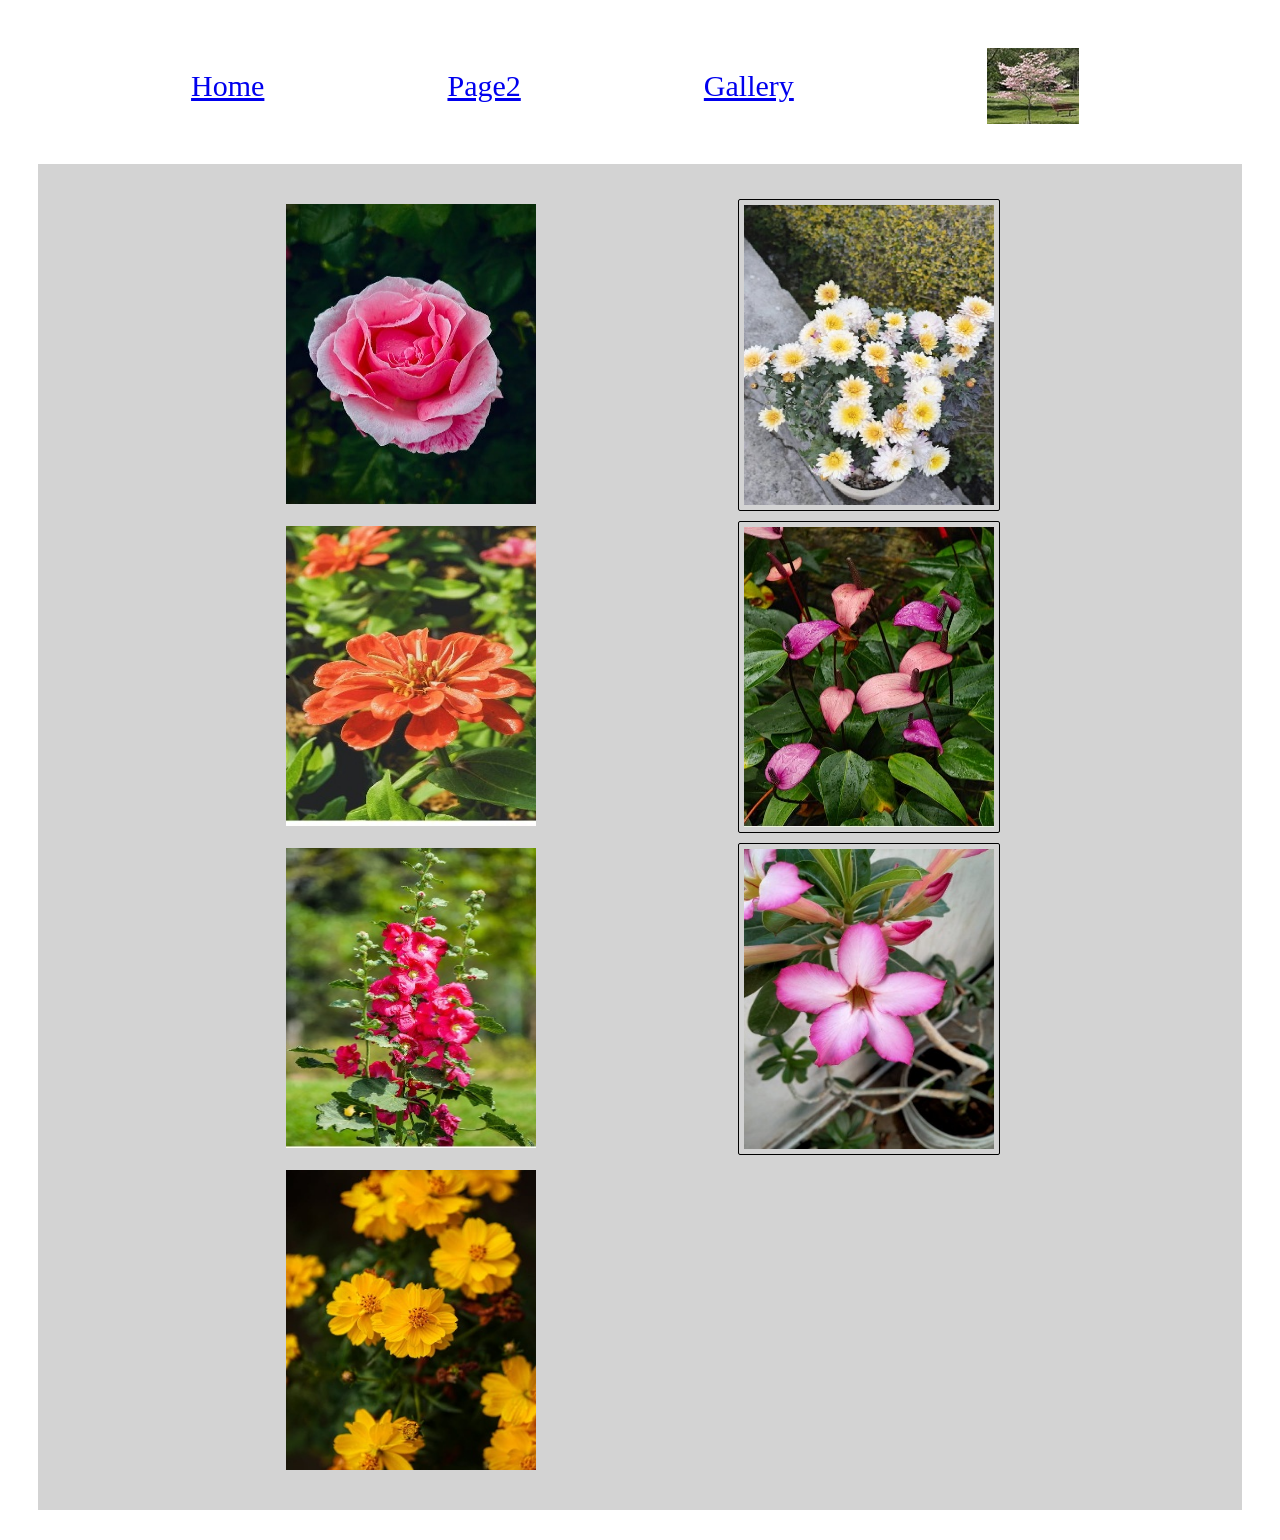
==== gallery.html @ a0408ce2 "Add files via upload" ====
<!DOCTYPE html>
<html lang="en">
<head>
    <meta charset="UTF-8">
    <meta name="viewport" content="width=device-width, initial-scale=1.0">
    <title>Gallery</title>
    <link rel="stylesheet" href="css/styles.css">
</head>
<body>
    <a id="skip_main" href="#main">Skip to Main Content</a>
    <nav class="nav">
        <a href="index.html">Home</a>
        <a href="page2.html">Page2</a>
        <a href="gallery.html">Gallery</a>
        <img src="images/cherry_blossom.jpg" alt="Cherry Blossom tree">
    </nav>
    <main id="main">
        <div class="grid_class">
            <img src="images/pink_rose.jpg" alt="Pink Rose">
            <img src="images/white_chrysanthemun.jpg" alt="White Chrysanthemun">
            <img src="images/orange_gerbera.jpg" alt="Orange Gerbera">
            <img src="images/pink_anthurium.jpg" alt="Pink Anthurium">
            <img src="images/red_hollyhock.jpg" alt="Red Hollyhock">
            <img src="images/pink_desertrose.jpg" alt="Pink Desert Rose">
            <img src="images/yellow_cosmos.jpg" alt="Yellow Cosmos">
            
        </div>
    </main>
</body>
</html>
---- css/styles.css ----
#skip_main{
    position:relative;
    content-visibility: hidden;
    display:block;
    height:30px;
}

#skip_main:focus{
    content-visibility: visible;
}

.nav {
    display:flex;
    justify-content: space-evenly;
    flex-wrap: nowrap;
    align-items: center;
    font-size:30px;
}
.nav a:hover{
    background-color:burlywood;
}

#main{
    margin:30px;
    padding:30px;
    background-color: lightgray;
    justify-items: top;
}    

#main_div{
    display:inline-block;
    width:60%;
    vertical-align: top;
}

h1{
    padding:20px;
    margin:20px;
    font-size : 50px;
 }

p{
    /*padding:10px;*/
    margin:10px;
    font-size : 40px;
}

aside{
    display:inline-block;
    width:30%;
    max-height: 500px;
}

img {
    border:1px ;
    margin:5px;
    padding:5px;
    border-radius: 2px;
}

.grid_class{
    display:grid;
    grid-template-columns: 40% 40%;
    justify-content: center;
    justify-items: center;
}

.grid_class img{
    height:300px;
    width:250px;
}

.grid_class img:nth-child(even){
    border-style:solid;
}

aside img{
    width:100%;
    height:100%;
    object-fit:contain;
}
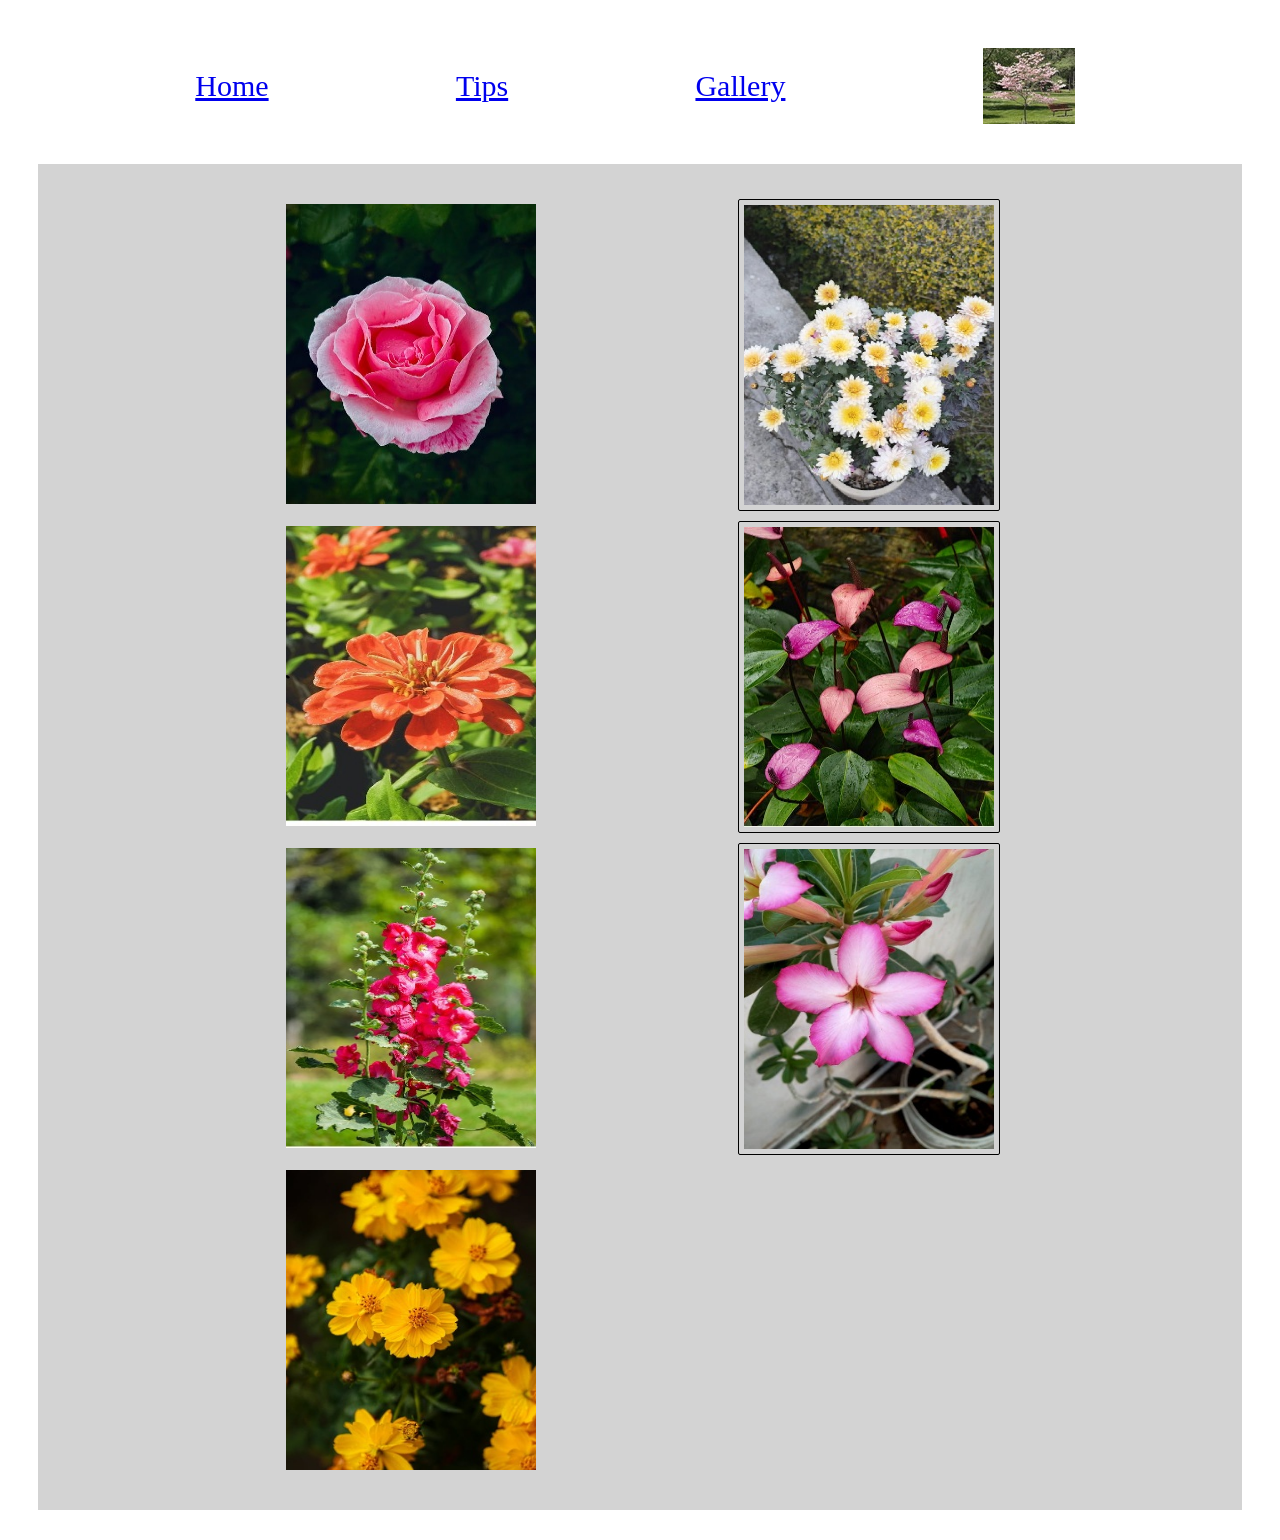
==== commit d13d1330: "New changes" ====
--- a/gallery.html
+++ b/gallery.html
@@ -10,7 +10,7 @@
     <a id="skip_main" href="#main">Skip to Main Content</a>
     <nav class="nav">
         <a href="index.html">Home</a>
-        <a href="page2.html">Page2</a>
+        <a href="tips.html">Tips</a>
         <a href="gallery.html">Gallery</a>
         <img src="images/cherry_blossom.jpg" alt="Cherry Blossom tree">
     </nav>
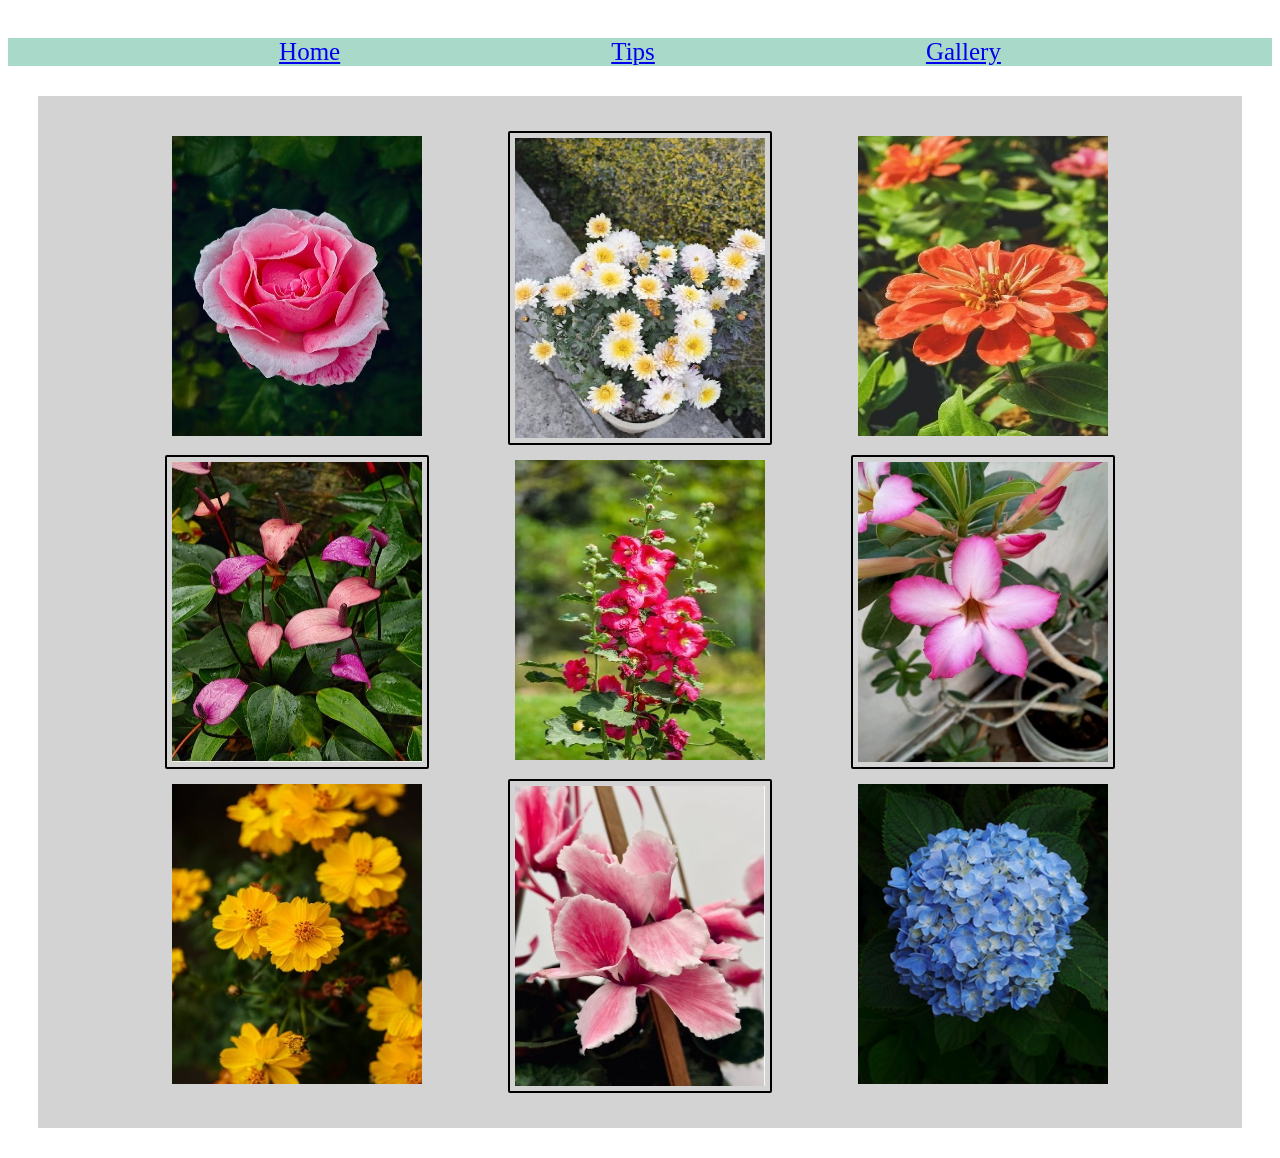
==== commit 8fe6241b: "New changes" ====
--- a/gallery.html
+++ b/gallery.html
@@ -12,18 +12,18 @@
         <a href="index.html">Home</a>
         <a href="tips.html">Tips</a>
         <a href="gallery.html">Gallery</a>
-        <img src="images/cherry_blossom.jpg" alt="Cherry Blossom tree">
     </nav>
     <main id="main">
         <div class="grid_class">
             <img src="images/pink_rose.jpg" alt="Pink Rose">
-            <img src="images/white_chrysanthemun.jpg" alt="White Chrysanthemun">
+            <img src="images/white_chrysanthemum.jpg" alt="White Chrysanthemum">
             <img src="images/orange_gerbera.jpg" alt="Orange Gerbera">
             <img src="images/pink_anthurium.jpg" alt="Pink Anthurium">
             <img src="images/red_hollyhock.jpg" alt="Red Hollyhock">
             <img src="images/pink_desertrose.jpg" alt="Pink Desert Rose">
             <img src="images/yellow_cosmos.jpg" alt="Yellow Cosmos">
-            
+            <img src="images/pink_cyclamen.jpg" alt="Pink Cyclamen">
+            <img src="images/blue_hydrangea.jpg" alt="Blue Hydrangea">
         </div>
     </main>
 </body>
--- a/css/styles.css
+++ b/css/styles.css
@@ -14,10 +14,12 @@
     justify-content: space-evenly;
     flex-wrap: nowrap;
     align-items: center;
-    font-size:30px;
+    font-size:25px;
+    background-color:#a9d9c9;
 }
+
 .nav a:hover{
-    background-color:burlywood;
+    color:coral;
 }
 
 #main{
@@ -27,28 +29,27 @@
     justify-items: top;
 }    
 
-#main_div{
+#main_div, #tips_div{
     display:inline-block;
     width:60%;
     vertical-align: top;
 }
 
 h1{
-    padding:20px;
-    margin:20px;
-    font-size : 50px;
+    padding-left:20px;
+    margin-left:20px;
+    font-size : 45px;
  }
 
 p{
-    /*padding:10px;*/
     margin:10px;
     font-size : 40px;
 }
 
-aside{
-    display:inline-block;
-    width:30%;
-    max-height: 500px;
+#tips_div p
+{
+    margin : 10px;
+    font-size: 35px;
 }
 
 img {
@@ -58,9 +59,25 @@
     border-radius: 2px;
 }
 
+aside{
+    display:inline-block;
+    width:30%;
+}
+
+aside img{
+    width:100%;
+    height:500px;
+    object-fit:contain;
+}
+
+#tips_aside img{
+    height: 600px;
+}
+
+
 .grid_class{
     display:grid;
-    grid-template-columns: 40% 40%;
+    grid-template-columns: 30% 30% 30%;
     justify-content: center;
     justify-items: center;
 }
@@ -71,11 +88,10 @@
 }
 
 .grid_class img:nth-child(even){
-    border-style:solid;
+    border: 2px solid black;
 }
 
-aside img{
-    width:100%;
-    height:100%;
-    object-fit:contain;
-}+.grid_class img:nth-child(even):hover{
+    border-radius: 40px;
+}
+
